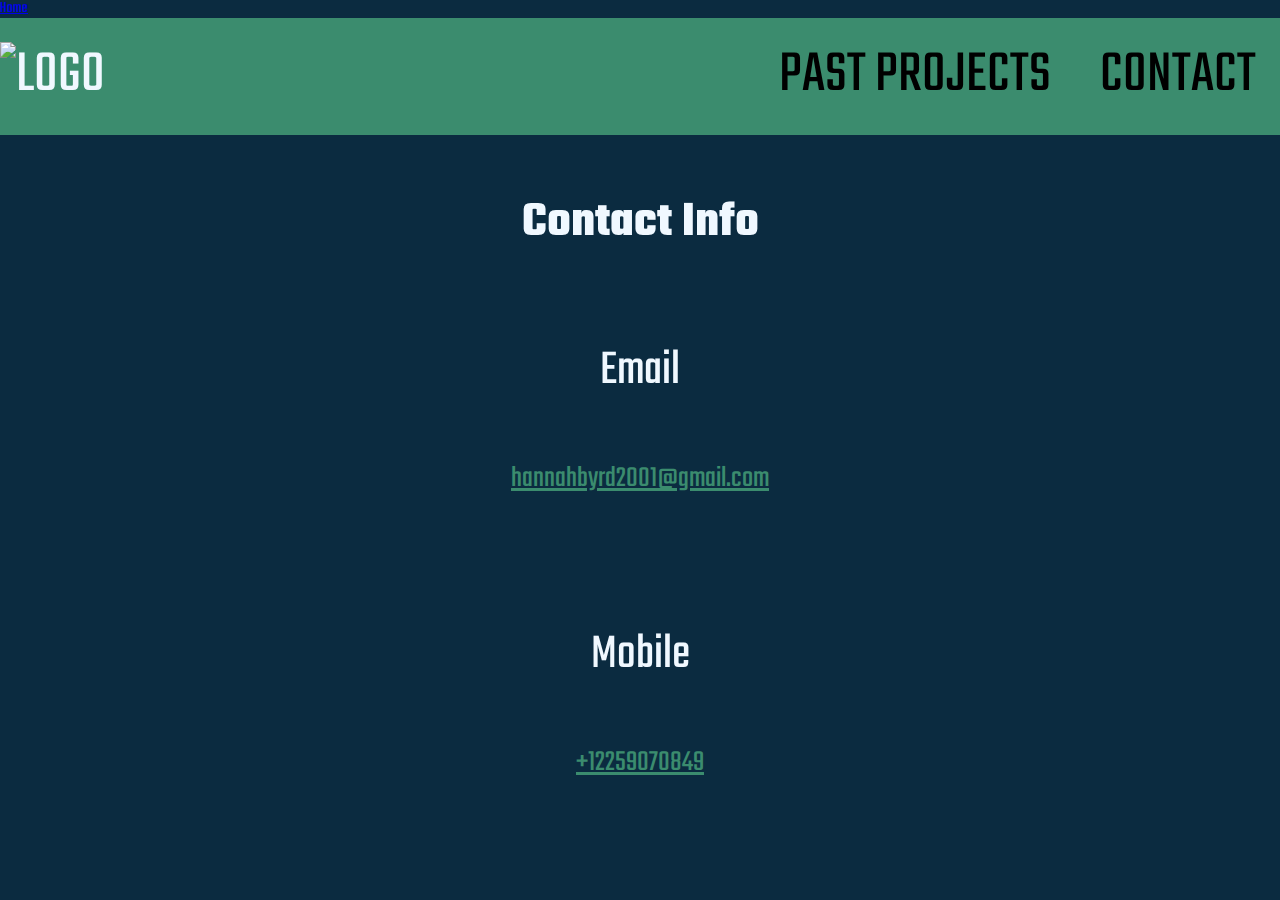
==== contact.html @ a7c0dabb "divs and margin stuff" ====
<!doctype html>
<html class="no-js" lang="en">

<head>
  <meta charset="utf-8">
  <title>HNB Portfolio</title>
  <meta name="Portfolio" content="Site is my Portfolio">
  <meta name="viewport" content="width=device-width, initial-scale=1">

  <meta property="og:title" content="">
  <meta property="og:type" content="">
  <meta property="og:url" content="">
  <meta property="og:image" content="">

  <link rel="manifest" href="site.webmanifest">
  <link rel="apple-touch-icon" href="icon.png">
  <!-- Place favicon.ico in the root directory -->

  <link rel="stylesheet" href="css/normalize.css">
  <link rel="stylesheet" href="css/main.css">

  <meta name="theme-color" content="#fafafa">
  <link rel="preconnect" href="https://fonts.googleapis.com">
<link rel="preconnect" href="https://fonts.gstatic.com" crossorigin>
<link href="https://fonts.googleapis.com/css2?family=Shadows+Into+Light&family=Teko:wght@400;500;700&display=swap" rel="stylesheet">
</head>

<body>
  <!-- Place your site's HTML here -->
  <a class= back href="index.html">Home</a>
  <!-- nav bar starts her -->
  <header class="port-head">
    <img class="port-logo"src="" alt="logo">
    <nav>
      <div class="dropdown">
        <button class="dropbtn hvr-rectangle-out">Past Projects</button>
        <div class="dropdown-content">
          <a href="./Prev work pages/tshirt.html">T-shirt</a>
          <a href="./Prev work pages/letterhead.html">Letterhead</a>
          <a href="./Prev work pages/brochure.html">Brochure</a>
          <a href="./Prev work pages/photography.html">Photography</a>
          <a href="./Prev work pages/cameraplanet.html">Stop Motion</a>
          <a href="./Prev work pages/sound.html">Sound</a>
        </div>
      </div>
      <a class="port-links hvr-rectangle-out"href="./contact.html">Contact</a>
    </nav>
  </header>
  <!-- nav bar end -->

<h1> Contact Info</h1>
<div class="port-emailsec">
  <p> Email</p>
  <a  class="port-contact" href="mailto:hannahbyrd2001@gmail.com">hannahbyrd2001@gmail.com</a>
</div>

<div class="port-phonesec">
  <p> Mobile</p>
  <a  class="port-contact"href="tel:+12259070849">+12259070849</a>
</div>

  <script src="js/main.js"></script>
</body>

</html>
<!-- t-shirt/animation, brochure, letterhead, soundscape, birdgif -->
---- css/main.css ----
/* Place CSS styles here */
html, body {
    font-family: 'Teko', sans-serif;
    background-color: #0B2B40;
    width: 100%;
    height: 100%;
    color: aliceblue;
    scroll-behavior: smooth;
}

h1 {
  text-transform: capitalize;
  color: aliceblue;
  font-size: 50px;
  text-align: center;
  margin-top: 60px;
  margin-bottom: 60px;
}

p {
  font-size: 50px;
  text-align: center;
  padding: 30px;
}

img{
  width: 100%;
  height: auto;
}

.port-h1 {
  text-transform: capitalize;
  color: aliceblue;
  font-size: 100px;
  margin-top: 100px;
}

.port-logo{
  max-width: 220px;

}

.port-head {
    display: flex;
    align-items: center;
    justify-content:space-between;
    text-transform: uppercase;
    background-color: #3B8C6E;
    font-size: 60px;
}

.port-links {
    background-color: transparent;
    padding: 24px;
    color: black;
    text-decoration: none;
}

.port-headshot {
  max-width: 350px;
}

.port-studioroom {
  max-width: 500px;
}

/* Rectangle Out for links */
.hvr-rectangle-out {
    display: inline-block;
    vertical-align: middle;
    -webkit-transform: perspective(1px) translateZ(0);
    transform: perspective(1px) translateZ(0);
    box-shadow: 0 0 1px rgba(0, 0, 0, 0);
    position: relative;
    background: #3B8C6E;
    -webkit-transition-property: color;
    transition-property: color;
    -webkit-transition-duration: 0.3s;
    transition-duration: 0.3s;
  }
  .hvr-rectangle-out:before {
    content: "";
    position: absolute;
    z-index: -1;
    top: 0;
    left: 0;
    right: 0;
    bottom: 0;
    background: #164242;
    -webkit-transform: scale(0);
    transform: scale(0);
    -webkit-transition-property: transform;
    transition-property: transform;
    -webkit-transition-duration: 0.3s;
    transition-duration: 0.3s;
    -webkit-transition-timing-function: ease-out;
    transition-timing-function: ease-out;
  }
  .hvr-rectangle-out:hover, .hvr-rectangle-out:focus, .hvr-rectangle-out:active {
    color: #89D99D;
  }
  .hvr-rectangle-out:hover:before, .hvr-rectangle-out:focus:before, .hvr-rectangle-out:active:before {
    -webkit-transform: scale(1);
    transform: scale(1);
  }

  .dropbtn {
    background-color: #3B8C6E;
    color: black;
    padding: 16px;
    font-size: 60px;
    border: none;
    cursor: pointer;
    text-transform: uppercase;
    text-decoration: none;
  }
  
  /* The container <div> - needed to position the dropdown content */
  .dropdown {
    position: relative;
    display: inline-block;
  }
  
  /* Dropdown Content (Hidden by Default) */
  .dropdown-content {
    display: none;
    position: absolute;
    background-color: #f9f9f9;
    min-width: 160px;
    box-shadow: 0px 8px 16px 0px rgba(0,0,0,0.2);
    z-index: 1;
  }
  
  /* Links in dropdown */
  .dropdown-content a {
    color: black;
    padding: 12px 16px;
    text-decoration: none;
    display: block;
  }
  
  /* Change color of dropdown links on hover */
  .dropdown-content a:hover {background-color: #f1f1f1}
  
  /* Show the dropdown menu on hover */
  .dropdown:hover .dropdown-content {
    display: block;
  }
  
  /*background color of the dropdown button when content is shown */
  .dropdown:hover .dropbtn {
    background-color: #3B8C6E;
  }

  .port-bird {
  width: 70%;
  height: auto;
  margin-top: 50px;
  }

  /* Wipe on scroll */

	* {
    margin: 0;
    padding: 0;
  }
  
  .wrap {
    width: 100%;
    height: 100%;
  }
  
  .panel {
    position: relative;
    margin: auto;
    top: 0px;
    left: 0px;
    bottom: auto;
    right: auto;
    box-sizing: border-box;
    width: 100%;
    height: 100%;
    font-size: 60px;
    text-align: center;
    color: #fff;
    
    
  }

  panel.green {
    
  }
  
  .one {
    grid: repeat(3, 80px) / auto-flow;
  }
  
  .two {
      background-color: #3B8C6E;
  }
  
  .three {
      background-color: #0B2B40;
  }
  
  .four {
      background-color: #3B8C6E;
  }
  
  .top {
    height: 500px;
    font-size: 30px;
  }

/* Panels About */

.port-pan2 {
  display: flex;
  flex-direction: row;
  text-align: right;
  margin: 0 auto;
  margin-top: 60px;
}

.port-pan3 {
  display: flex;
  flex-direction: row-reverse;
  text-align: left;
  margin-top: 60px ;
}

.port-galrow1 {
  display: flex;
  text-align: center;
}

.port-galrow2 {
  display: flex;
  text-align: center;
}

/* overlay */
.port-wrapper {
  position: relative;
  display: flex;
}

.port-olay-content {
  position: absolute;
  top: 0;
  left: 0;
  width: 100%;
  height: 100%;
  font-size: 32px;
  display: flex;
  align-items: center;
  justify-content: center;
  opacity: 0;
  background-color: rgba(127, 17, 224, 0.676);
}

.port-olay-content:hover {
  opacity: 1;
}
/* overlay end */

.port-merchimg {
  display: grid;
  grid-template-columns: 1fr 1fr;
  gap: 100px;
  max-width: 1380px;
  margin: 0 auto;
  margin-left: 60px;
  margin-right: 60px;
}

.port-broimg {
  display: grid;
  grid-template-columns: 1fr 1fr;
  gap: 10px;
  max-width: 1380px;
  margin: 0 auto;
  margin-left: 60px;
  margin-right: 60px;
}

.port-letterimg {
  display: grid;
  grid-template-columns: 1fr;
  max-width: 850px;
  margin: 0 auto;
  margin-top: 60px;
}

/* .port-shoeimg {
  display: grid;
  grid-template-columns: 1fr;
  gap: 10px;
  max-width: 850px;
  margin: 0 auto;
  margin-top: 60px;
  margin-bottom: 60px;
} */

.port-photogal {
  display: grid;
  grid-template-columns: 1fr 1fr 1fr 1fr;
  gap: 30px;
  max-width: 2000px;
  margin: 0 auto;
  margin-top: 60px;
  margin-bottom: 60px;
  margin-left: 60px;
  margin-right: 60px;
  list-style-type: none;
}

.port-gallery {
  display: grid;
  grid-template-columns: 1fr 1fr;
  gap: 30px;
  max-width: 1380px;
  margin: 0 auto;
  list-style-type: none;
  margin-left: 60px;
  margin-right: 60px;
}

.port-teetext {
  max-width: 750px;
  margin: 0 auto;
  margin-top: 64px;
}

.port-textlh {
  max-width: 750px;
  margin: 0 auto;
  margin-top: 60px;
}

.port-brotext {
  max-width: 750px;
  margin: 0 auto;
  margin-top: 60px;
}

.port-phototext {
  max-width: 750px;
  margin: 0 auto;
  margin-top: 60px;
}

.port-sec2text {
  max-width: 750px;
  margin: 0 auto;
  margin-top: 60px;
}

.port-sec3text {
  max-width: 750px;
  margin: 0 auto;
  margin-top: 60px;
}

.port-camplan {
  text-align: center;
}

.port-soundtext {
  max-width: 750px;
  margin: 0 auto;
  margin-top: 60px;
  margin-bottom: 60px;
}

.port-camplantext {
  max-width: 750px;
  margin: 0 auto;
  margin-top: 60px;
}
.port-emailsec {
  margin-bottom: 100px;
}

.port-contact {
  display: flex;
  justify-content: center;
  font-size: 30px;
  color: #3B8C6E;
  margin-top: 32px;
}

/* phone */
@media screen and (max-width: 479px) {
  body {
    display: flex;
    flex-direction: column;
  }
}

/* tablet */
@media screen and (min-width: 480px) and (max-width: 767px) {
  body {
    
  }
}

/* desktop */
@media screen and (min-width: 768px){

}
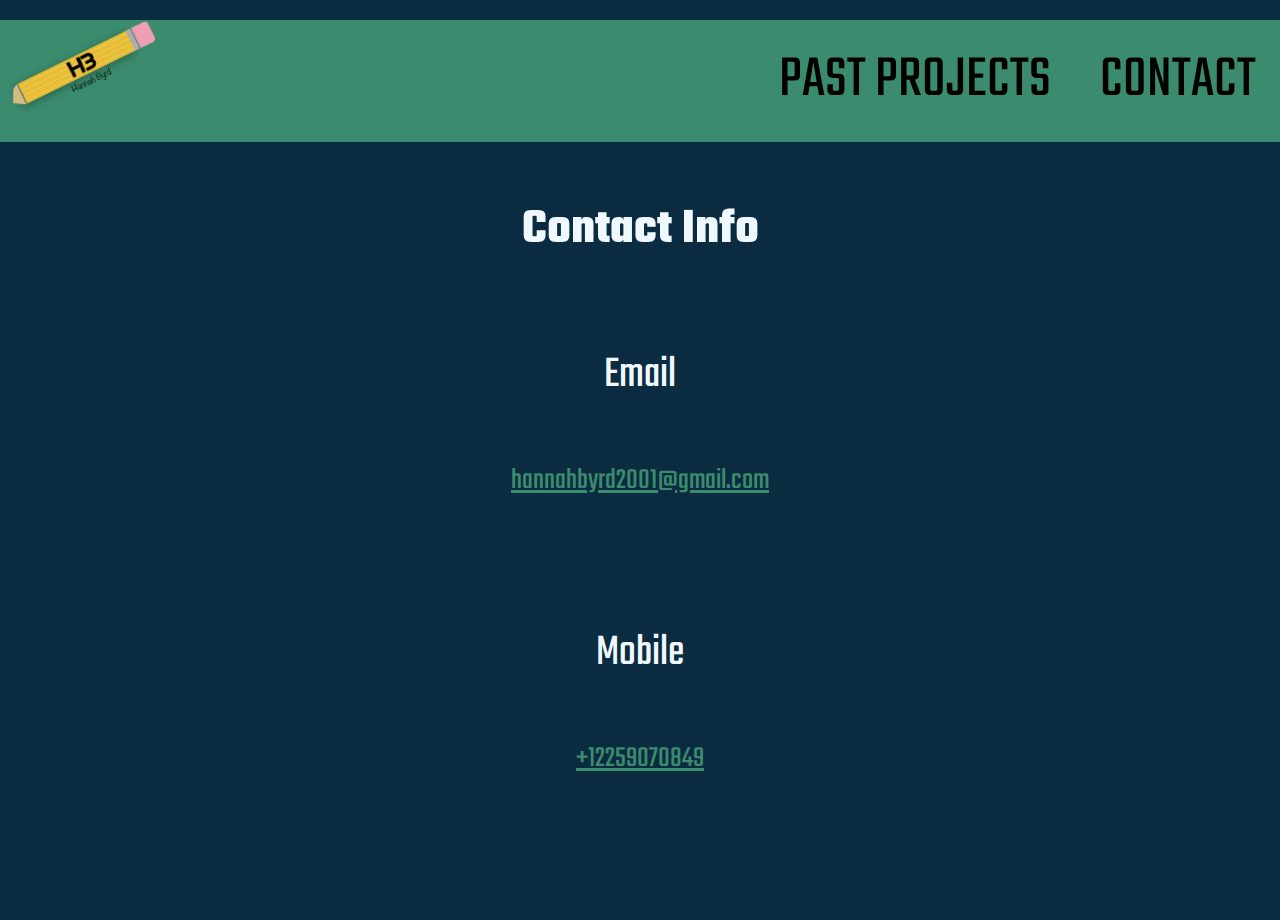
==== commit 807bca06: "logo added to all pages as home change ptag font size" ====
--- a/contact.html
+++ b/contact.html
@@ -27,10 +27,9 @@
 
 <body>
   <!-- Place your site's HTML here -->
-  <a class= back href="index.html">Home</a>
   <!-- nav bar starts her -->
   <header class="port-head">
-    <img class="port-logo"src="" alt="logo">
+    <a href="./index.html"><img class="port-logo" src="./img/hbpencilnobg.png" alt=""></a>
     <nav>
       <div class="dropdown">
         <button class="dropbtn hvr-rectangle-out">Past Projects</button>
--- a/css/main.css
+++ b/css/main.css
@@ -18,7 +18,7 @@
 }
 
 p {
-  font-size: 50px;
+  font-size: 45px;
   text-align: center;
   padding: 30px;
 }
@@ -36,7 +36,7 @@
 }
 
 .port-logo{
-  max-width: 220px;
+  max-width: 155px;
 
 }
 
@@ -47,6 +47,7 @@
     text-transform: uppercase;
     background-color: #3B8C6E;
     font-size: 60px;
+  margin-top: 20px;
 }
 
 .port-links {
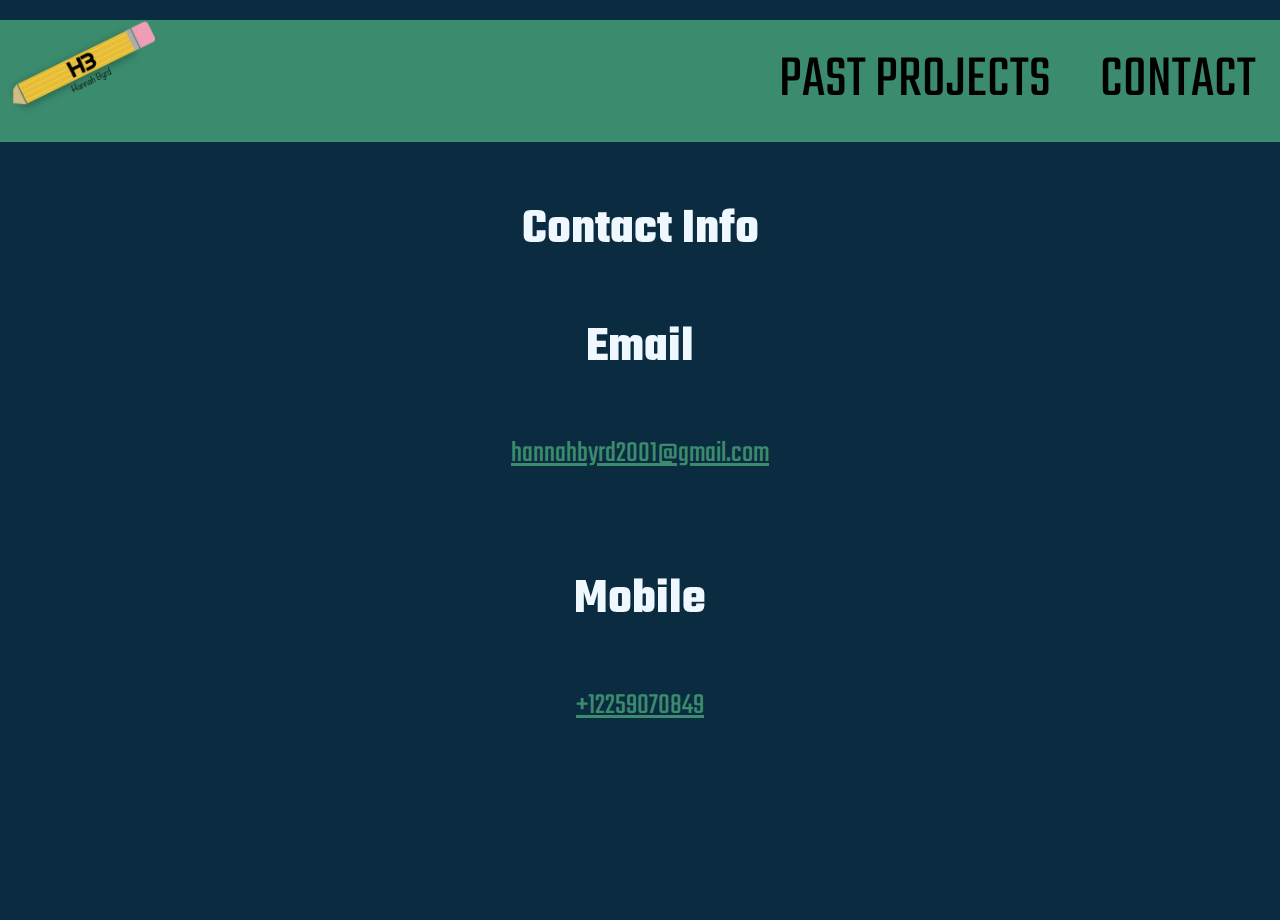
==== commit e0a3d7cc: "pics are now responsive" ====
--- a/contact.html
+++ b/contact.html
@@ -30,31 +30,45 @@
   <!-- nav bar starts her -->
   <header class="port-head">
     <a href="./index.html"><img class="port-logo" src="./img/hbpencilnobg.png" alt=""></a>
-    <nav>
+    <nav class="port-main-nav">
       <div class="dropdown">
         <button class="dropbtn hvr-rectangle-out">Past Projects</button>
         <div class="dropdown-content">
           <a href="./Prev work pages/tshirt.html">T-shirt</a>
           <a href="./Prev work pages/letterhead.html">Letterhead</a>
           <a href="./Prev work pages/brochure.html">Brochure</a>
-          <a href="./Prev work pages/photography.html">Photography</a>
+          <a href="./Prev work pages/photo.html">Photography</a>
           <a href="./Prev work pages/cameraplanet.html">Stop Motion</a>
           <a href="./Prev work pages/sound.html">Sound</a>
         </div>
       </div>
       <a class="port-links hvr-rectangle-out"href="./contact.html">Contact</a>
     </nav>
-  </header>
-  <!-- nav bar end -->
+  <!-- main nav bar end -->
+
+  <!-- mobile nav -->
+  <div class="port-monav-wrapper">
+    <a href="javascript:void(0);" class="icon" onclick="myFunction()">
+      MENU
+    </a>
+    <nav id="links" class="port-mobile-nav">
+      <a href="./work.html">Previous work</a>
+      <a href="../project3/Prev work pages/cameraplanet.html">Stop Motion</a>
+      <a href="../project3/Prev work pages/sound.html">Sound</a>
+      <a href="./contact.html">Contact</a>
+    </nav>
+  </div>
+</header>
+  <!-- mobile nav end -->
 
 <h1> Contact Info</h1>
 <div class="port-emailsec">
-  <p> Email</p>
+  <h2> Email</h2>
   <a  class="port-contact" href="mailto:hannahbyrd2001@gmail.com">hannahbyrd2001@gmail.com</a>
 </div>
 
 <div class="port-phonesec">
-  <p> Mobile</p>
+  <h2> Mobile</h2>
   <a  class="port-contact"href="tel:+12259070849">+12259070849</a>
 </div>
 
--- a/css/main.css
+++ b/css/main.css
@@ -8,7 +8,8 @@
     scroll-behavior: smooth;
 }
 
-h1 {
+h1,
+h2 {
   text-transform: capitalize;
   color: aliceblue;
   font-size: 50px;
@@ -47,7 +48,7 @@
     text-transform: uppercase;
     background-color: #3B8C6E;
     font-size: 60px;
-  margin-top: 20px;
+    margin-top: 20px;
 }
 
 .port-links {
@@ -327,6 +328,10 @@
   margin-right: 60px;
 }
 
+.port-spot {
+  margin-bottom: 150px;
+}
+
 .port-teetext {
   max-width: 750px;
   margin: 0 auto;
@@ -390,23 +395,58 @@
   color: #3B8C6E;
   margin-top: 32px;
 }
-
-/* phone */
-@media screen and (max-width: 479px) {
-  body {
-    display: flex;
-    flex-direction: column;
-  }
-}
-
-/* tablet */
-@media screen and (min-width: 480px) and (max-width: 767px) {
-  body {
-    
-  }
-}
-
-/* desktop */
-@media screen and (min-width: 768px){
-
-}+/* mobile */
+.port-mobile-nav {
+  display: none;
+  flex-direction: column;
+  align-items: center;
+  background-color: aliceblue;
+  position: absolute;
+  top: 132px;
+  left: 0;
+  right: 0;
+  font-size: 18px;
+}
+
+.port-mobile-nav a {
+  padding: 8px;
+}
+
+
+
+@media (max-width: 479px) {
+  .port-main-nav {
+    display: none;
+  }
+  .port-headshot,
+  .port-studioroom,
+  .port-bird {
+    max-width: 200px;
+  }
+
+  .port-emailsec,
+  .port-phonesec{
+    font-size: 25px;
+  }
+
+  .port-gallery,
+  .portbroimg,
+  .port-merchimg,
+  .port-photogal {
+    display: grid;
+    grid-template-columns: 1fr;
+  }
+
+  p {
+    font-size: 20px;
+  }
+
+  
+
+}
+
+@media (min-width: 479px) {
+  .port-monav-wrapper {
+    display: none;
+  }
+}
